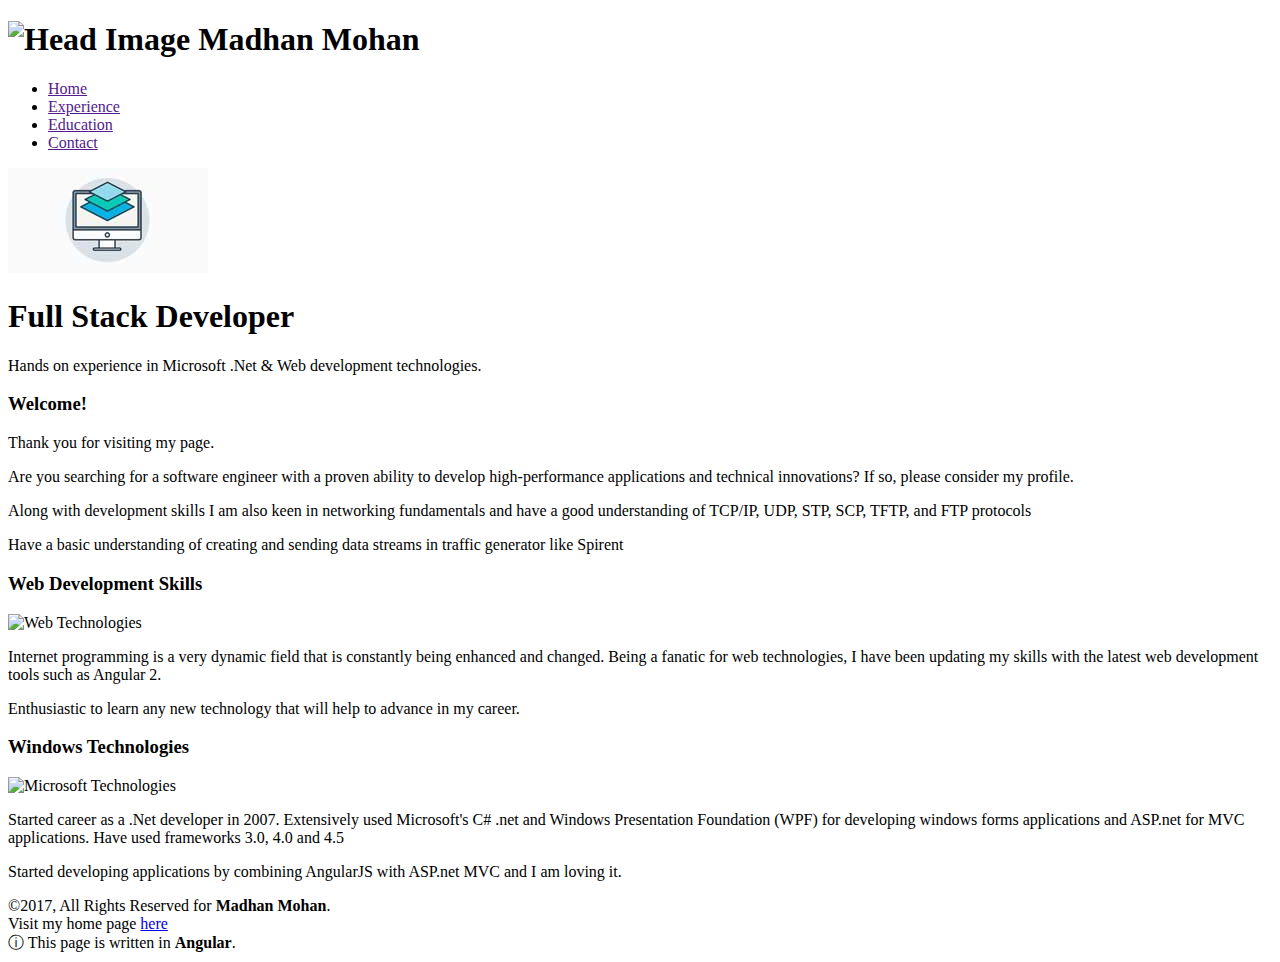
==== index.html @ e1a68170 "Modified content" ====
<!DOCTYPE html>
<html>
<head>
    <meta name="viewport" content="width=device-width, initial-scale=1.0">
    <title>Madhan Mohan, Full Stack Developer</title>
    <link rel="icon" type="image/png" href="img/fav5.png">

    <link rel="stylesheet" href="https://cdnjs.cloudflare.com/ajax/libs/font-awesome/4.7.0/css/font-awesome.min.css">
    <!--style sheets and fonts-->
    <!--<link href="https://fonts.googleapis.com/css?family=Exo|Source+Serif+Pro" rel="stylesheet" type='text/css' >-->
    <link href='https://fonts.googleapis.com/css?family=Varela+Round' rel='stylesheet' type='text/css'>
    <link rel="stylesheet" href="css/main-min.css">




</head>
<body ng-app="app" ng-controller="mainAppCtrl">

<header class="main-header">
    <div class="container clearfix">

    <h1 class="name">

        <img class="head-image" src="img/MadhanMohan.jpg" alt="Head Image">  Madhan Mohan
    </h1>
    <ul class="main-nav" id="navs">
        <li class="active-tab"><a href="" ng-click="showHome()" >Home</a></li>
        <li><a href="" ng-click="showExperience()"> Experience</a></li>
        <li><a href="" ng-click="showEducation()">Education</a></li>
        <li><a href="" ng-click="showContact()">Contact</a></li>
    </ul>
    </div>
</header><!--/.main-header-->

<div class="wrap">
<div ng-if="bshowHome">

<div class="banner">
    <img class="logo" src="img/Full-Stack.jpg" alt="Fullstack Image">

    <h1 class="headline">Full Stack Developer</h1>
    <span class="tagline">Hands on experience in Microsoft .Net &amp; Web development technologies.</span>
</div><!--/.banner-->
<div class="container clearfix">
<div class="secondary col">
    <h3>Welcome!</h3>
    <p>Thank you for visiting my page.</p>
    <p>Are you searching for a software engineer with a proven ability to develop
        high-performance applications and technical innovations? If so, please consider my
        profile.</p>
    <p>Along with development skills I am also keen in networking fundamentals and have a good understanding of TCP/IP,
        UDP,
        STP,
        SCP,
        TFTP, and
        FTP protocols
        </p>
    <p>Have a basic understanding of creating and sending data streams in traffic generator like Spirent</p>
</div><!--/.secondary-->

<div class="primary col">
    <h3>Web Development Skills</h3>
    <img class="feat-img" src="img/webtech.jpg" alt="Web Technologies">
    <p>Internet programming is a very dynamic field that is constantly being enhanced and changed.
        Being a fanatic for web technologies, I have been updating my skills with the latest web development tools such as Angular 2.

        </p>
    <p> Enthusiastic to learn any new technology that will help to advance in my career.

    </p>
</div><!--/.primary-->

<div class="tertiary col">
    <h3>Windows Technologies</h3>
    <img class="feat-img" src="img/ms.jpg" alt="Microsoft Technologies">
    <p>Started career as a .Net developer in 2007. Extensively used Microsoft's C# .net and Windows Presentation
        Foundation (WPF) for developing windows
        forms applications and ASP.net for MVC applications. Have used frameworks 3.0, 4.0 and 4.5</p>
    <p>Started developing applications by combining AngularJS with ASP.net MVC and I am loving it.</p>
</div><!--/.tertiary-->


</div>

</div>
<contact-info ng-if="bshowContact"></contact-info>
<education-info ng-if="bshowEducation"></education-info>
<skills-info ng-if="bshowSkills"></skills-info>
<experience-info ng-if="bshowExperience"></experience-info>


</div>


<footer class="main-footer">
    <span>&copy;2017, All Rights Reserved for <strong>Madhan Mohan</strong>.</span>
    <div> Visit my home page <a href="z">here</a></div>
    <div class="info">&#9432 This page is written in <strong>Angular</strong>.</div>
</footer>

<!--scripts-->
<script src="https://ajax.googleapis.com/ajax/libs/jquery/3.2.1/jquery.min.js"></script>
<script src="https://ajax.googleapis.com/ajax/libs/angularjs/1.6.4/angular.min.js"></script>
<script src="app/app.js"></script>
</body>
</html>
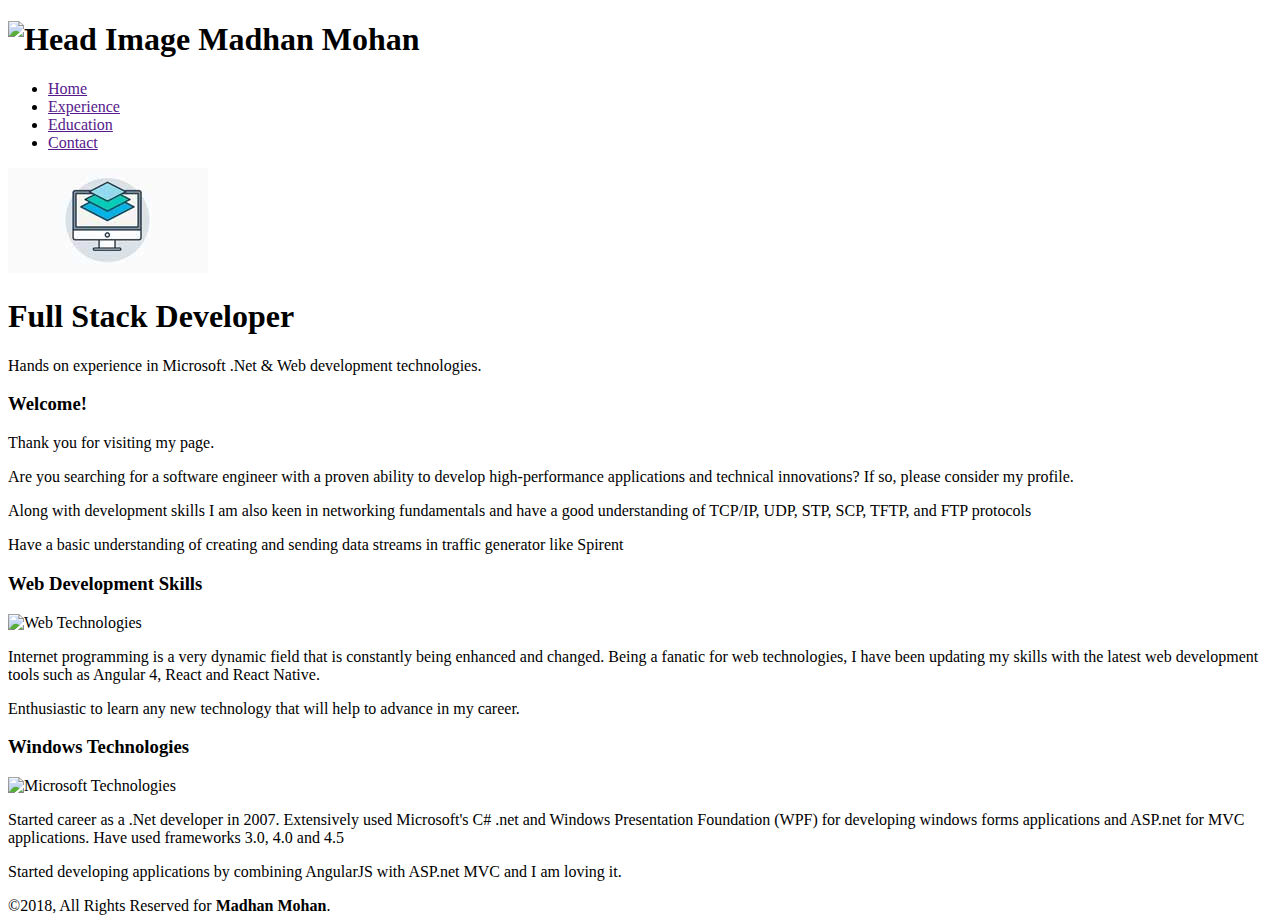
==== commit ca00a950: "final draft" ====
--- a/index.html
+++ b/index.html
@@ -63,7 +63,8 @@
     <h3>Web Development Skills</h3>
     <img class="feat-img" src="img/webtech.jpg" alt="Web Technologies">
     <p>Internet programming is a very dynamic field that is constantly being enhanced and changed.
-        Being a fanatic for web technologies, I have been updating my skills with the latest web development tools such as Angular 2.
+        Being a fanatic for web technologies, I have been updating my skills with the latest web development tools such as
+        Angular 4, React and React Native.
 
         </p>
     <p> Enthusiastic to learn any new technology that will help to advance in my career.
@@ -94,9 +95,9 @@
 
 
 <footer class="main-footer">
-    <span>&copy;2017, All Rights Reserved for <strong>Madhan Mohan</strong>.</span>
-    <div> Visit my home page <a href="z">here</a></div>
-    <div class="info">&#9432 This page is written in <strong>Angular</strong>.</div>
+    <span>&copy;2018, All Rights Reserved for <strong>Madhan Mohan</strong>.</span>
+
+
 </footer>
 
 <!--scripts-->
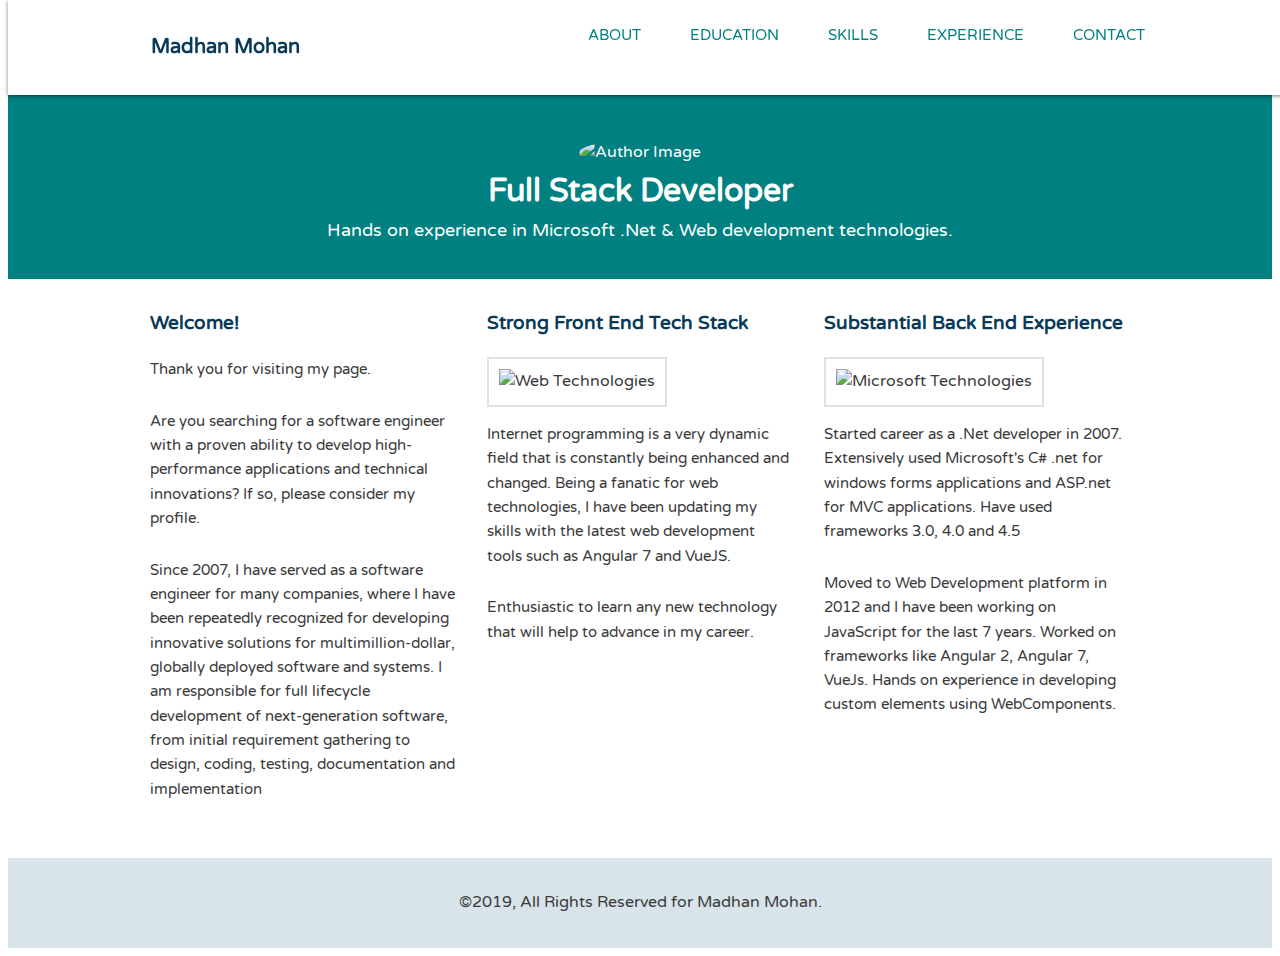
==== commit a867d5e6: "content update" ====
--- a/index.html
+++ b/index.html
@@ -3,41 +3,27 @@
 <head>
     <meta name="viewport" content="width=device-width, initial-scale=1.0">
     <title>Madhan Mohan, Full Stack Developer</title>
-    <link rel="icon" type="image/png" href="img/fav5.png">
-
-    <link rel="stylesheet" href="https://cdnjs.cloudflare.com/ajax/libs/font-awesome/4.7.0/css/font-awesome.min.css">
-    <!--style sheets and fonts-->
-    <!--<link href="https://fonts.googleapis.com/css?family=Exo|Source+Serif+Pro" rel="stylesheet" type='text/css' >-->
     <link href='https://fonts.googleapis.com/css?family=Varela+Round' rel='stylesheet' type='text/css'>
-    <link rel="stylesheet" href="css/main-min.css">
-
-
-
-
+    <link rel="stylesheet" href="css/normalize.css">
+    <link rel="stylesheet" href="css/style.css">
 </head>
-<body ng-app="app" ng-controller="mainAppCtrl">
+<body>
 
 <header class="main-header">
     <div class="container clearfix">
-
-    <h1 class="name">
-
-        <img class="head-image" src="img/MadhanMohan.jpg" alt="Head Image">  Madhan Mohan
-    </h1>
-    <ul class="main-nav" id="navs">
-        <li class="active-tab"><a href="" ng-click="showHome()" >Home</a></li>
-        <li><a href="" ng-click="showExperience()"> Experience</a></li>
-        <li><a href="" ng-click="showEducation()">Education</a></li>
-        <li><a href="" ng-click="showContact()">Contact</a></li>
+    <h1 class="name"><a href="#">Madhan Mohan</a></h1>
+    <ul class="main-nav">
+        <li><a href="#">About</a></li>
+        <li><a href="#">Education</a></li>
+        <li><a href="#">Skills</a></li>
+        <li><a href="#">Experience</a></li>
+        <li><a href="#">Contact</a></li>
     </ul>
     </div>
 </header><!--/.main-header-->
 
-<div class="wrap">
-<div ng-if="bshowHome">
-
 <div class="banner">
-    <img class="logo" src="img/Full-Stack.jpg" alt="Fullstack Image">
+    <img class="logo" src="img/MadhanMohan.jpg" alt="Author Image">
 
     <h1 class="headline">Full Stack Developer</h1>
     <span class="tagline">Hands on experience in Microsoft .Net &amp; Web development technologies.</span>
@@ -49,22 +35,15 @@
     <p>Are you searching for a software engineer with a proven ability to develop
         high-performance applications and technical innovations? If so, please consider my
         profile.</p>
-    <p>Along with development skills I am also keen in networking fundamentals and have a good understanding of TCP/IP,
-        UDP,
-        STP,
-        SCP,
-        TFTP, and
-        FTP protocols
-        </p>
-    <p>Have a basic understanding of creating and sending data streams in traffic generator like Spirent</p>
+    <p>Since 2007, I have served as a software engineer for many companies, where I have been repeatedly recognized for developing innovative solutions for multimillion-dollar, globally deployed software and systems. I am responsible for full lifecycle development of next-generation software, from initial requirement
+        gathering to design, coding, testing, documentation and implementation</p>
 </div><!--/.secondary-->
 
 <div class="primary col">
-    <h3>Web Development Skills</h3>
+    <h3>Strong Front End Tech Stack</h3>
     <img class="feat-img" src="img/webtech.jpg" alt="Web Technologies">
     <p>Internet programming is a very dynamic field that is constantly being enhanced and changed.
-        Being a fanatic for web technologies, I have been updating my skills with the latest web development tools such as
-        Angular 4, React and React Native.
+        Being a fanatic for web technologies, I have been updating my skills with the latest web development tools such as Angular 7 and VueJS.
 
         </p>
     <p> Enthusiastic to learn any new technology that will help to advance in my career.
@@ -73,36 +52,22 @@
 </div><!--/.primary-->
 
 <div class="tertiary col">
-    <h3>Windows Technologies</h3>
+    <h3>Substantial Back End Experience</h3>
     <img class="feat-img" src="img/ms.jpg" alt="Microsoft Technologies">
-    <p>Started career as a .Net developer in 2007. Extensively used Microsoft's C# .net and Windows Presentation
-        Foundation (WPF) for developing windows
+    <p>Started career as a .Net developer in 2007. Extensively used Microsoft's C# .net for windows
         forms applications and ASP.net for MVC applications. Have used frameworks 3.0, 4.0 and 4.5</p>
-    <p>Started developing applications by combining AngularJS with ASP.net MVC and I am loving it.</p>
+    <p>Moved to Web Development platform in 2012 and I have been working on JavaScript for the last 7 years.
+       Worked on frameworks like Angular 2, Angular 7, VueJs. Hands on experience in developing custom elements using 
+       WebComponents.
+    </p>
 </div><!--/.tertiary-->
-
-
-</div>
-
-</div>
-<contact-info ng-if="bshowContact"></contact-info>
-<education-info ng-if="bshowEducation"></education-info>
-<skills-info ng-if="bshowSkills"></skills-info>
-<experience-info ng-if="bshowExperience"></experience-info>
-
 
 </div>
 
 
 <footer class="main-footer">
-    <span>&copy;2018, All Rights Reserved for <strong>Madhan Mohan</strong>.</span>
-
-
+    <span>&copy;2019, All Rights Reserved for Madhan Mohan.</span>
 </footer>
 
-<!--scripts-->
-<script src="https://ajax.googleapis.com/ajax/libs/jquery/3.2.1/jquery.min.js"></script>
-<script src="https://ajax.googleapis.com/ajax/libs/angularjs/1.6.4/angular.min.js"></script>
-<script src="app/app.js"></script>
 </body>
 </html>--- a/css/style.css
+++ b/css/style.css
@@ -0,0 +1,349 @@
+/* =================================
+  Base Element Styles
+==================================== */
+
+* {
+    box-sizing: border-box;
+}
+
+body {
+    font-family: 'Varela Round', sans-serif;
+    line-height: 1.6;
+    color: #3a3a3a;
+}
+
+p {
+    font-size: .95em;
+    margin-bottom: 1.8em;
+}
+
+h2,
+h3,
+a {
+    color: #093a58;
+}
+
+h2,
+h3 {
+    margin-top: 0;
+}
+
+a {
+    text-decoration: none;
+}
+
+
+
+img {
+    max-width: 100%;
+}
+
+/* =================================
+  Base Layout Styles
+==================================== */
+
+/* ---- Navigation ---- */
+
+.name {
+    font-size: 1.25em;
+
+}
+
+.main-nav {
+    margin-top: 5px;
+}
+
+.name a,
+.main-nav a {
+    text-align: center;
+    display: block;
+    padding: 10px 15px;
+
+}
+
+.main-nav a {
+    font-size: .95em;
+    /*color: #3acec2;*/
+    color: teal;
+    text-transform: uppercase;
+
+}
+
+.main-nav a:hover {
+    color: #093a58;
+}
+
+/* ---- Layout Containers ---- */
+
+.main-header {
+    padding-top: .5em;
+    padding-bottom: .5em;
+    text-align: center;
+
+
+}
+.head-image{
+    width:25px;
+    border: 1px solid #3a3a3a;
+    border-radius: 50%;
+    transition: all .5s ease-in-out;
+    margin-bottom: -4px;
+
+}
+.head-image:hover{
+    transform: scale(2) ;
+    margin-right: 10px;
+
+
+}
+
+.banner,
+.main-footer {
+    text-align: center;
+}
+
+.banner {
+    color: #fff;
+    /*background: #3acec2;*/
+    background: teal;
+    padding: 2.1em 0;
+    margin-bottom: 30px;
+
+}
+
+.col {
+    padding-right: 1em;
+    padding-left: 1em;
+
+}
+
+.main-footer {
+    background: #d9e4ea;
+    padding: 2em 0;
+    margin-top: 30px;
+}
+.info{
+    text-align: center;
+}
+
+.contact-header{
+    border-bottom: 2px solid #BCB7B6;
+
+}
+
+
+/* ---- Page Elements ---- */
+
+.logo {
+    width: 100px;
+    border-radius: 50%;
+}
+
+.headline {
+    margin-bottom: 0;
+    margin-top:0;
+}
+.feat-img{
+    padding:10px;
+    border: 2px solid #dfe2e6;
+}
+.wrap{
+    min-height:calc(100vh - 114px);
+}
+.cd-body{
+    margin-top:2.5em;
+    padding-left:1.2em;
+    padding-right:1.2em;
+}
+.cert-program li{
+    margin-left: 20px;
+}
+.cd-banner{
+    background-color: teal;
+    text-align: center;
+    padding-top:1em;
+    padding-bottom:1em;
+
+}
+.cd-banner h3{
+    margin:0;
+    color:#fff !important;
+}
+.social{
+    margin-bottom: 2em;
+}
+.social a{
+
+    color:#3B5998;
+
+    float:right;
+    font-size: 15px;
+}
+.social h3{
+    margin:0;
+}
+.exp-summary{
+    padding-left:2em;
+    padding-right: 2em;
+}
+.exp-summary li{
+    list-style: square;
+
+
+}
+
+
+/* ================================
+
+ font awesome styles
+===================================*/
+
+.fa {
+    padding: 4px;
+
+    width: 30px;
+    text-align: center;
+    text-decoration: none;
+    margin: 2px 5px;
+    border-radius: 50%;
+    float:right;
+
+}
+
+.fa:hover {
+    opacity: 0.7;
+}
+
+.fa-facebook {
+    background: #3B5998;
+    color: white;
+}
+
+.fa-twitter {
+    background: #55ACEE;
+    color: white;
+}
+.fa-linkedin {
+    background: #007bb5;
+    color: white;
+}
+.cd-body-email{
+    padding-left:2em;
+    padding-right:2em;
+    margin-top:2.5em;
+}
+
+.active-tab a{
+    color: #A3B2A0; !important;
+    cursor: default;
+}
+
+
+/* =================================
+  Media Queries
+==================================== */
+
+@media only screen and (min-width: 769px),
+       only screen and (min-width: 700px) and (orientation:landscape)        {
+    body{
+        padding-top: 68px;
+    }
+
+    .cd-body{
+        width:70%;
+        margin:0 auto;
+        padding-top:2em;
+    }
+    .cd-body-email{
+        width:40%;
+        margin:0 auto;
+        max-width:100%;
+        padding-top:2em;
+
+    }
+
+    .main-header{
+        position: fixed;
+        background: #fff;
+        width: 100%;
+        box-shadow: 0 1px 4px rgba(0,0,0,0.5);
+        top:0;
+    }
+
+    .container {
+        width: 90%;
+        margin: 0 auto;
+
+    }
+
+    .name,
+    .col {
+        float: left;
+    }
+
+    .primary,
+    .secondary {
+        width: 50%;
+    }
+
+    .main-nav {
+        float: right;
+    }
+
+    .main-nav li {
+        display: inline-block;
+        margin-left: 15px;
+    }
+
+
+    .tagline {
+        font-size: 1.1em;
+    }
+
+    /* ---- Float clearfix ---- */
+
+    .clearfix::after {
+        content: " ";
+        display: table;
+        clear: both;
+    }
+    .banner{
+        padding-top:4em;
+    }
+
+
+
+}
+
+@media (min-width: 1025px) {
+
+
+
+    .container {
+        width: 80%;
+        max-width: 1150px;
+    }
+
+    .primary {
+        width: 33.33%;
+    }
+
+    .secondary,
+    .tertiary {
+        width: 33.334%;
+    }
+
+}
+
+
+
+
+
+
+
+
+
+
+
+
+
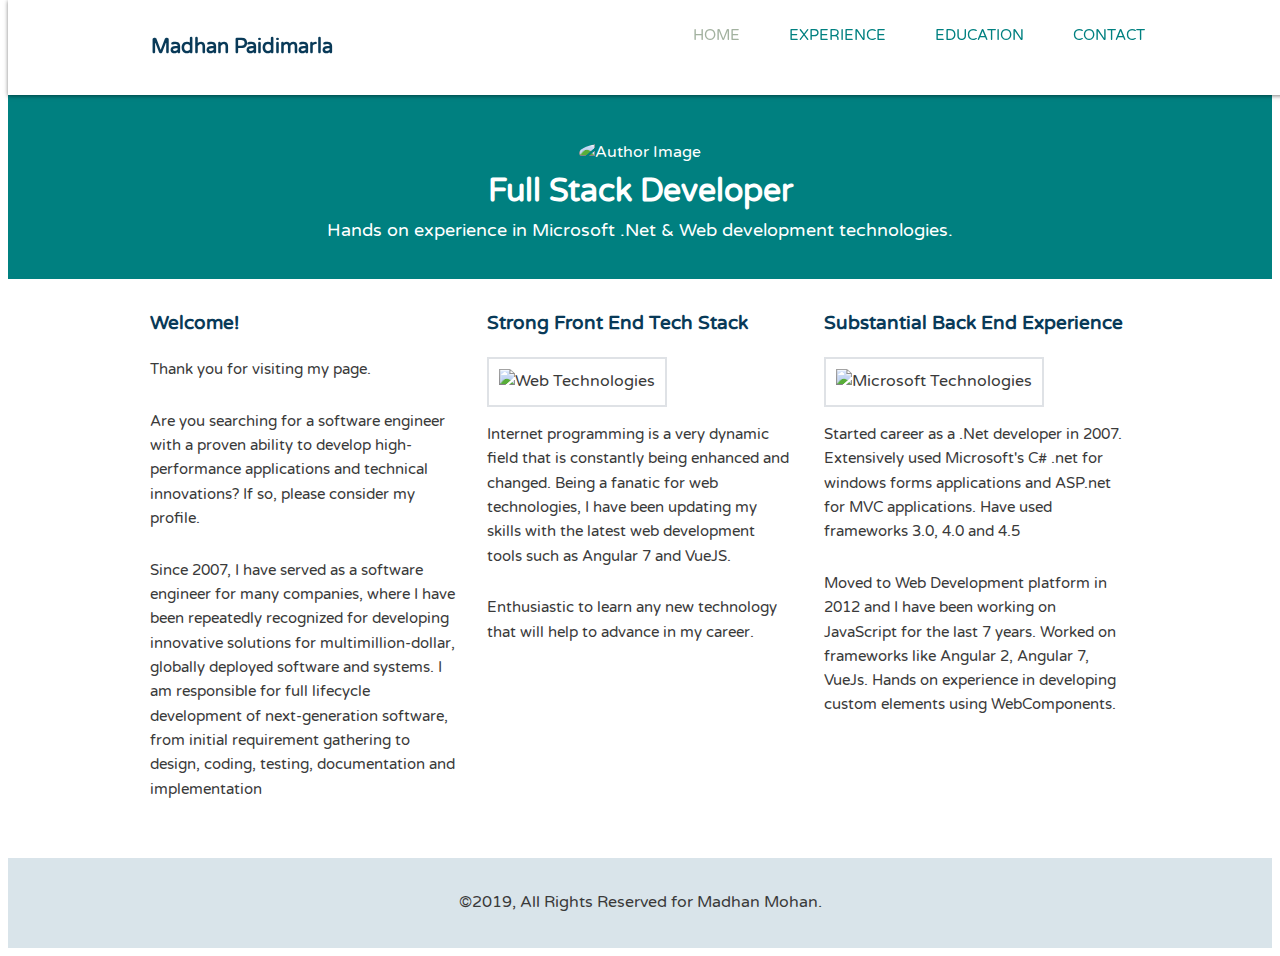
==== commit 303c2841: "added routing" ====
--- a/index.html
+++ b/index.html
@@ -3,21 +3,27 @@
 <head>
     <meta name="viewport" content="width=device-width, initial-scale=1.0">
     <title>Madhan Mohan, Full Stack Developer</title>
+    <link rel="stylesheet" href="https://cdnjs.cloudflare.com/ajax/libs/font-awesome/4.7.0/css/font-awesome.min.css">
     <link href='https://fonts.googleapis.com/css?family=Varela+Round' rel='stylesheet' type='text/css'>
     <link rel="stylesheet" href="css/normalize.css">
     <link rel="stylesheet" href="css/style.css">
+    <script src="https://ajax.googleapis.com/ajax/libs/jquery/3.2.1/jquery.min.js"></script>
+<script src="https://ajax.googleapis.com/ajax/libs/angularjs/1.6.4/angular.min.js"></script>
+<script src="app/app.js"></script>
+    <link rel="icon" 
+      type="image/png" 
+      href="img/fav5.png">
 </head>
-<body>
+<body ng-app="app" ng-controller="mainAppCtrl">
 
 <header class="main-header">
     <div class="container clearfix">
-    <h1 class="name"><a href="#">Madhan Mohan</a></h1>
-    <ul class="main-nav">
-        <li><a href="#">About</a></li>
-        <li><a href="#">Education</a></li>
-        <li><a href="#">Skills</a></li>
-        <li><a href="#">Experience</a></li>
-        <li><a href="#">Contact</a></li>
+    <h1 class="name"><a href="#">Madhan Paidimarla</a></h1>
+    <ul class="main-nav" id="navs">
+        <li class="active-tab"><a href="" ng-click="showHome()" >Home</a></li>
+        <li><a href="" ng-click="showExperience()"> Experience</a></li>
+        <li><a href="" ng-click="showEducation()">Education</a></li>
+        <li><a href="" ng-click="showContact()">Contact</a></li>
     </ul>
     </div>
 </header><!--/.main-header-->
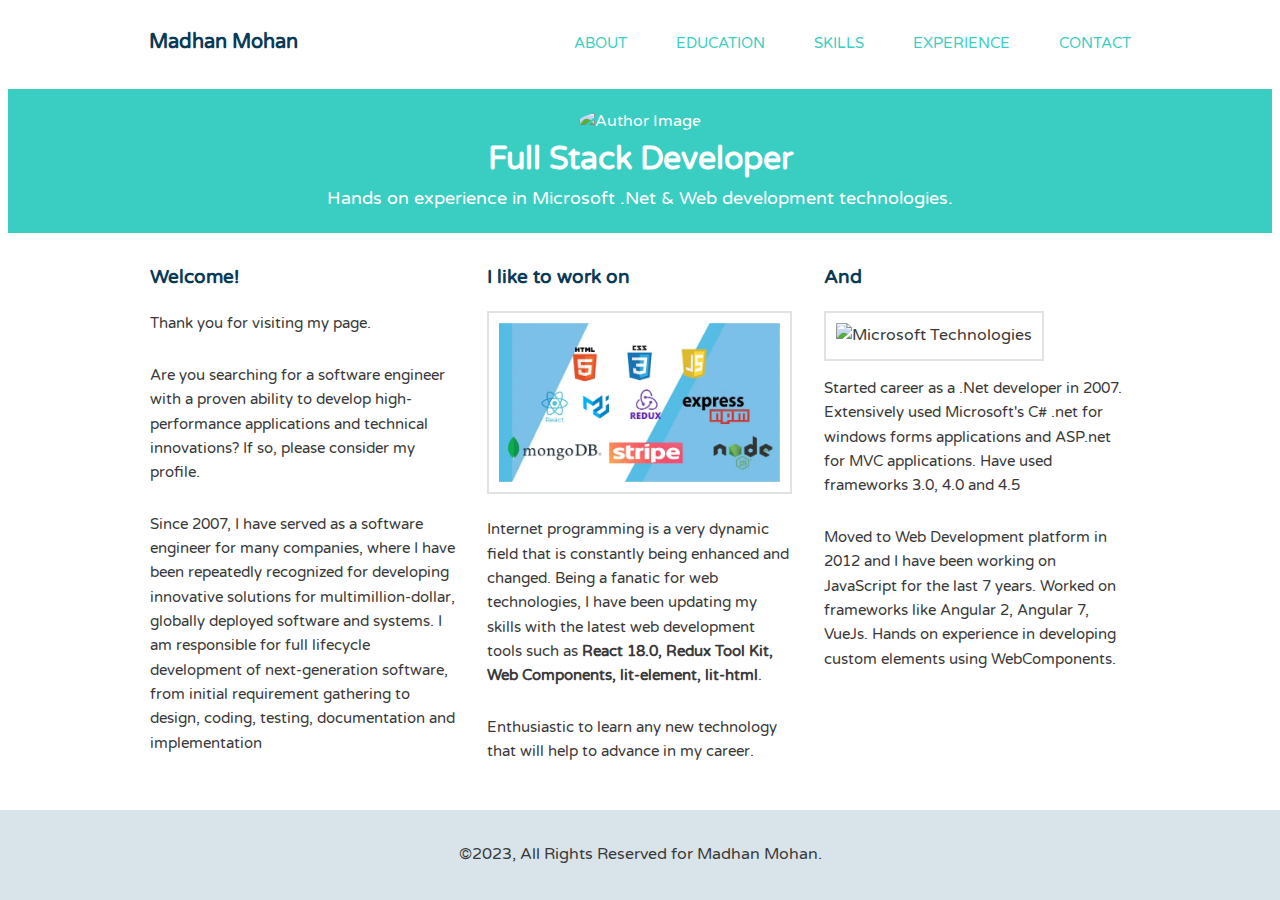
==== commit 0af99373: "added fp styles" ====
--- a/index.html
+++ b/index.html
@@ -3,27 +3,21 @@
 <head>
     <meta name="viewport" content="width=device-width, initial-scale=1.0">
     <title>Madhan Mohan, Full Stack Developer</title>
-    <link rel="stylesheet" href="https://cdnjs.cloudflare.com/ajax/libs/font-awesome/4.7.0/css/font-awesome.min.css">
     <link href='https://fonts.googleapis.com/css?family=Varela+Round' rel='stylesheet' type='text/css'>
     <link rel="stylesheet" href="css/normalize.css">
     <link rel="stylesheet" href="css/style.css">
-    <script src="https://ajax.googleapis.com/ajax/libs/jquery/3.2.1/jquery.min.js"></script>
-<script src="https://ajax.googleapis.com/ajax/libs/angularjs/1.6.4/angular.min.js"></script>
-<script src="app/app.js"></script>
-    <link rel="icon" 
-      type="image/png" 
-      href="img/fav5.png">
 </head>
-<body ng-app="app" ng-controller="mainAppCtrl">
+<body>
 
 <header class="main-header">
     <div class="container clearfix">
-    <h1 class="name"><a href="#">Madhan Paidimarla</a></h1>
-    <ul class="main-nav" id="navs">
-        <li class="active-tab"><a href="" ng-click="showHome()" >Home</a></li>
-        <li><a href="" ng-click="showExperience()"> Experience</a></li>
-        <li><a href="" ng-click="showEducation()">Education</a></li>
-        <li><a href="" ng-click="showContact()">Contact</a></li>
+    <h1 class="name"><a href="#">Madhan Mohan</a></h1>
+    <ul class="main-nav">
+        <li><a href="#">About</a></li>
+        <li><a href="#">Education</a></li>
+        <li><a href="#">Skills</a></li>
+        <li><a href="#">Experience</a></li>
+        <li><a href="#">Contact</a></li>
     </ul>
     </div>
 </header><!--/.main-header-->
@@ -46,10 +40,10 @@
 </div><!--/.secondary-->
 
 <div class="primary col">
-    <h3>Strong Front End Tech Stack</h3>
-    <img class="feat-img" src="img/webtech.jpg" alt="Web Technologies">
+    <h3>I like to work on</h3>
+    <img class="feat-img" src="img/webtech-r.png" alt="Web Technologies">
     <p>Internet programming is a very dynamic field that is constantly being enhanced and changed.
-        Being a fanatic for web technologies, I have been updating my skills with the latest web development tools such as Angular 7 and VueJS.
+        Being a fanatic for web technologies, I have been updating my skills with the latest web development tools such as <b>React 18.0, Redux Tool Kit, Web Components, lit-element, lit-html</b>.
 
         </p>
     <p> Enthusiastic to learn any new technology that will help to advance in my career.
@@ -58,7 +52,7 @@
 </div><!--/.primary-->
 
 <div class="tertiary col">
-    <h3>Substantial Back End Experience</h3>
+    <h3>And</h3>
     <img class="feat-img" src="img/ms.jpg" alt="Microsoft Technologies">
     <p>Started career as a .Net developer in 2007. Extensively used Microsoft's C# .net for windows
         forms applications and ASP.net for MVC applications. Have used frameworks 3.0, 4.0 and 4.5</p>
@@ -72,7 +66,7 @@
 
 
 <footer class="main-footer">
-    <span>&copy;2019, All Rights Reserved for Madhan Mohan.</span>
+    <span>&copy;2023, All Rights Reserved for Madhan Mohan.</span>
 </footer>
 
 </body>
--- a/css/style.css
+++ b/css/style.css
@@ -32,8 +32,6 @@
     text-decoration: none;
 }
 
-
-
 img {
     max-width: 100%;
 }
@@ -46,7 +44,7 @@
 
 .name {
     font-size: 1.25em;
-
+    margin: 0;
 }
 
 .main-nav {
@@ -58,15 +56,12 @@
     text-align: center;
     display: block;
     padding: 10px 15px;
-
 }
 
 .main-nav a {
     font-size: .95em;
-    /*color: #3acec2;*/
-    color: teal;
+    color: #3acec2;
     text-transform: uppercase;
-
 }
 
 .main-nav a:hover {
@@ -78,23 +73,6 @@
 .main-header {
     padding-top: .5em;
     padding-bottom: .5em;
-    text-align: center;
-
-
-}
-.head-image{
-    width:25px;
-    border: 1px solid #3a3a3a;
-    border-radius: 50%;
-    transition: all .5s ease-in-out;
-    margin-bottom: -4px;
-
-}
-.head-image:hover{
-    transform: scale(2) ;
-    margin-right: 10px;
-
-
 }
 
 .banner,
@@ -104,33 +82,25 @@
 
 .banner {
     color: #fff;
-    /*background: #3acec2;*/
-    background: teal;
-    padding: 2.1em 0;
+    background: #3acec2;
+    padding: 1.2em 0;
     margin-bottom: 30px;
-
 }
 
 .col {
     padding-right: 1em;
     padding-left: 1em;
-
 }
 
 .main-footer {
     background: #d9e4ea;
     padding: 2em 0;
-    margin-top: 30px;
+   
+    position: absolute;
+    width:100%;
+    bottom: 0;
+    left:0;
 }
-.info{
-    text-align: center;
-}
-
-.contact-header{
-    border-bottom: 2px solid #BCB7B6;
-
-}
-
 
 /* ---- Page Elements ---- */
 
@@ -147,133 +117,16 @@
     padding:10px;
     border: 2px solid #dfe2e6;
 }
-.wrap{
-    min-height:calc(100vh - 114px);
-}
-.cd-body{
-    margin-top:2.5em;
-    padding-left:1.2em;
-    padding-right:1.2em;
-}
-.cert-program li{
-    margin-left: 20px;
-}
-.cd-banner{
-    background-color: teal;
-    text-align: center;
-    padding-top:1em;
-    padding-bottom:1em;
-
-}
-.cd-banner h3{
-    margin:0;
-    color:#fff !important;
-}
-.social{
-    margin-bottom: 2em;
-}
-.social a{
-
-    color:#3B5998;
-
-    float:right;
-    font-size: 15px;
-}
-.social h3{
-    margin:0;
-}
-.exp-summary{
-    padding-left:2em;
-    padding-right: 2em;
-}
-.exp-summary li{
-    list-style: square;
-
-
-}
-
-
-/* ================================
-
- font awesome styles
-===================================*/
-
-.fa {
-    padding: 4px;
-
-    width: 30px;
-    text-align: center;
-    text-decoration: none;
-    margin: 2px 5px;
-    border-radius: 50%;
-    float:right;
-
-}
-
-.fa:hover {
-    opacity: 0.7;
-}
-
-.fa-facebook {
-    background: #3B5998;
-    color: white;
-}
-
-.fa-twitter {
-    background: #55ACEE;
-    color: white;
-}
-.fa-linkedin {
-    background: #007bb5;
-    color: white;
-}
-.cd-body-email{
-    padding-left:2em;
-    padding-right:2em;
-    margin-top:2.5em;
-}
-
-.active-tab a{
-    color: #A3B2A0; !important;
-    cursor: default;
-}
-
 
 /* =================================
   Media Queries
 ==================================== */
 
-@media only screen and (min-width: 769px),
-       only screen and (min-width: 700px) and (orientation:landscape)        {
-    body{
-        padding-top: 68px;
-    }
-
-    .cd-body{
-        width:70%;
-        margin:0 auto;
-        padding-top:2em;
-    }
-    .cd-body-email{
-        width:40%;
-        margin:0 auto;
-        max-width:100%;
-        padding-top:2em;
-
-    }
-
-    .main-header{
-        position: fixed;
-        background: #fff;
-        width: 100%;
-        box-shadow: 0 1px 4px rgba(0,0,0,0.5);
-        top:0;
-    }
+@media (min-width: 769px) {
 
     .container {
         width: 90%;
         margin: 0 auto;
-
     }
 
     .name,
@@ -295,7 +148,6 @@
         margin-left: 15px;
     }
 
-
     .tagline {
         font-size: 1.1em;
     }
@@ -307,17 +159,10 @@
         display: table;
         clear: both;
     }
-    .banner{
-        padding-top:4em;
-    }
-
-
 
 }
 
 @media (min-width: 1025px) {
-
-
 
     .container {
         width: 80%;
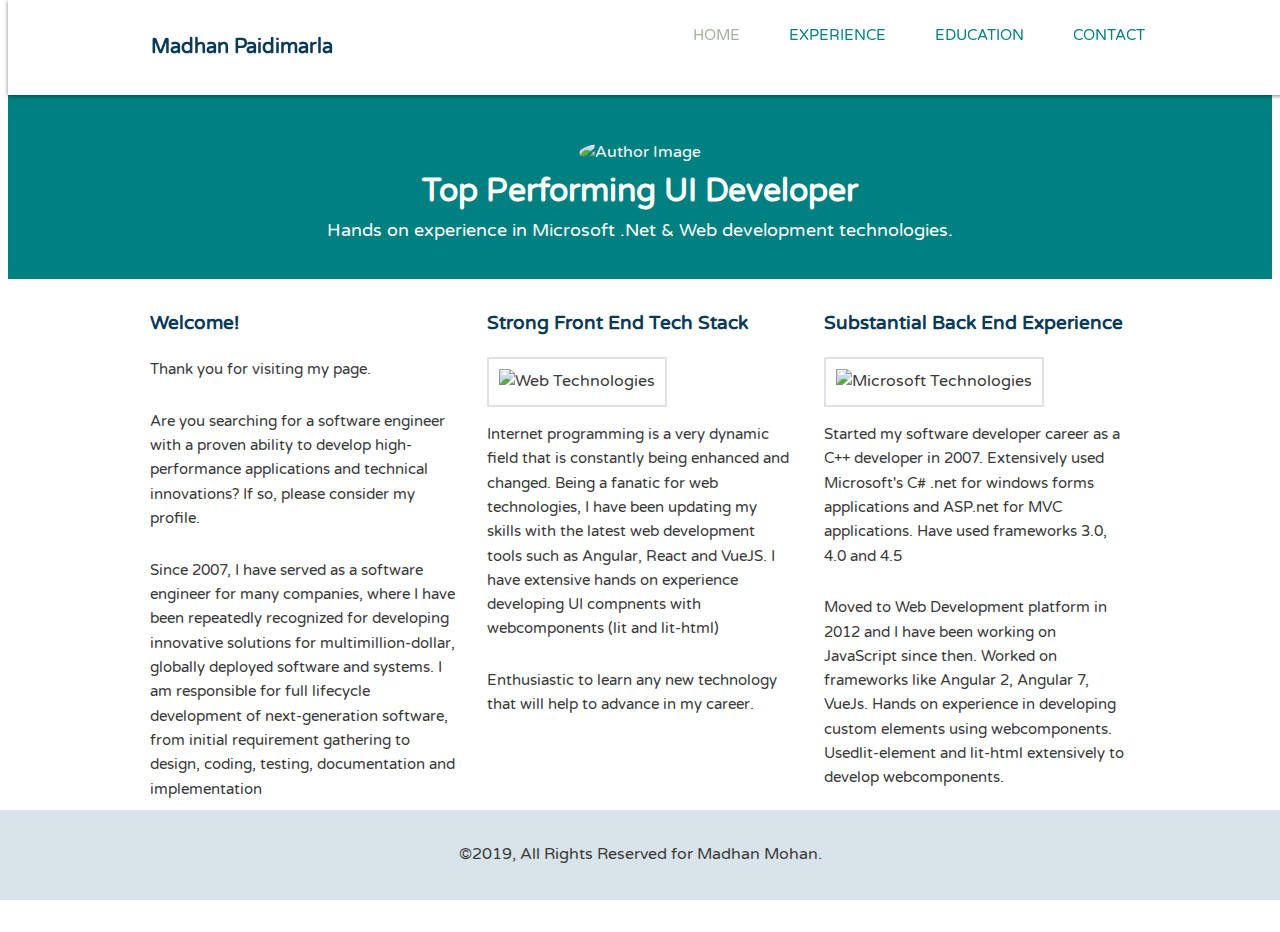
==== commit a24676f7: "updated" ====
--- a/index.html
+++ b/index.html
@@ -3,32 +3,40 @@
 <head>
     <meta name="viewport" content="width=device-width, initial-scale=1.0">
     <title>Madhan Mohan, Full Stack Developer</title>
+    <link rel="stylesheet" href="https://cdnjs.cloudflare.com/ajax/libs/font-awesome/4.7.0/css/font-awesome.min.css">
     <link href='https://fonts.googleapis.com/css?family=Varela+Round' rel='stylesheet' type='text/css'>
     <link rel="stylesheet" href="css/normalize.css">
     <link rel="stylesheet" href="css/style.css">
+    <script src="https://ajax.googleapis.com/ajax/libs/jquery/3.2.1/jquery.min.js"></script>
+<script src="https://ajax.googleapis.com/ajax/libs/angularjs/1.6.4/angular.min.js"></script>
+<script src="app/app.js"></script>
+    <link rel="icon" 
+      type="image/png" 
+      href="img/fav5.png">
 </head>
-<body>
+<body ng-app="app" ng-controller="mainAppCtrl">
 
 <header class="main-header">
     <div class="container clearfix">
-    <h1 class="name"><a href="#">Madhan Mohan</a></h1>
-    <ul class="main-nav">
-        <li><a href="#">About</a></li>
-        <li><a href="#">Education</a></li>
-        <li><a href="#">Skills</a></li>
-        <li><a href="#">Experience</a></li>
-        <li><a href="#">Contact</a></li>
+    <h1 class="name"><a href="#">Madhan Paidimarla</a></h1>
+    <ul class="main-nav" id="navs">
+        <li class="active-tab"><a href="" ng-click="showHome()" >Home</a></li>
+        <li><a href="" ng-click="showExperience()"> Experience</a></li>
+        <li><a href="" ng-click="showEducation()">Education</a></li>
+        <li><a href="" ng-click="showContact()">Contact</a></li>
     </ul>
     </div>
 </header><!--/.main-header-->
 
-<div class="banner">
+<div class="banner" ng-if="bshowHome">
     <img class="logo" src="img/MadhanMohan.jpg" alt="Author Image">
 
-    <h1 class="headline">Full Stack Developer</h1>
+    <h1 class="headline">Top Performing UI Developer</h1>
     <span class="tagline">Hands on experience in Microsoft .Net &amp; Web development technologies.</span>
 </div><!--/.banner-->
 <div class="container clearfix">
+
+    <div ng-if="bshowHome">
 <div class="secondary col">
     <h3>Welcome!</h3>
     <p>Thank you for visiting my page.</p>
@@ -40,10 +48,10 @@
 </div><!--/.secondary-->
 
 <div class="primary col">
-    <h3>I like to work on</h3>
-    <img class="feat-img" src="img/webtech-r.png" alt="Web Technologies">
+    <h3>Strong Front End Tech Stack</h3>
+    <img class="feat-img" src="img/webtech.jpg" alt="Web Technologies">
     <p>Internet programming is a very dynamic field that is constantly being enhanced and changed.
-        Being a fanatic for web technologies, I have been updating my skills with the latest web development tools such as <b>React 18.0, Redux Tool Kit, Web Components, lit-element, lit-html</b>.
+        Being a fanatic for web technologies, I have been updating my skills with the latest web development tools such as Angular, React and VueJS. I have extensive hands on experience developing UI compnents with webcomponents (lit and lit-html)
 
         </p>
     <p> Enthusiastic to learn any new technology that will help to advance in my career.
@@ -52,21 +60,29 @@
 </div><!--/.primary-->
 
 <div class="tertiary col">
-    <h3>And</h3>
+    <h3>Substantial Back End Experience</h3>
     <img class="feat-img" src="img/ms.jpg" alt="Microsoft Technologies">
-    <p>Started career as a .Net developer in 2007. Extensively used Microsoft's C# .net for windows
+    <p>Started my software developer career as a C++ developer in 2007. Extensively used Microsoft's C# .net for windows
         forms applications and ASP.net for MVC applications. Have used frameworks 3.0, 4.0 and 4.5</p>
-    <p>Moved to Web Development platform in 2012 and I have been working on JavaScript for the last 7 years.
+    <p>Moved to Web Development platform in 2012 and I have been working on JavaScript since then.
        Worked on frameworks like Angular 2, Angular 7, VueJs. Hands on experience in developing custom elements using 
-       WebComponents.
+       webcomponents. Usedlit-element and lit-html extensively to develop webcomponents.
     </p>
 </div><!--/.tertiary-->
 
 </div>
+<!-- <ng-view></ng-view> -->
+<contact-info ng-if="bshowContact"></contact-info>
+<education-info ng-if="bshowEducation"></education-info>
+<skills-info ng-if="bshowSkills"></skills-info>
+<experience-info ng-if="bshowExperience"></experience-info>
+
+</div>
+
 
 
 <footer class="main-footer">
-    <span>&copy;2023, All Rights Reserved for Madhan Mohan.</span>
+    <span>&copy;2019, All Rights Reserved for Madhan Mohan.</span>
 </footer>
 
 </body>
--- a/css/style.css
+++ b/css/style.css
@@ -32,6 +32,8 @@
     text-decoration: none;
 }
 
+
+
 img {
     max-width: 100%;
 }
@@ -44,7 +46,7 @@
 
 .name {
     font-size: 1.25em;
-    margin: 0;
+
 }
 
 .main-nav {
@@ -56,12 +58,15 @@
     text-align: center;
     display: block;
     padding: 10px 15px;
+
 }
 
 .main-nav a {
     font-size: .95em;
-    color: #3acec2;
+    /*color: #3acec2;*/
+    color: teal;
     text-transform: uppercase;
+
 }
 
 .main-nav a:hover {
@@ -73,6 +78,23 @@
 .main-header {
     padding-top: .5em;
     padding-bottom: .5em;
+    text-align: center;
+
+
+}
+.head-image{
+    width:25px;
+    border: 1px solid #3a3a3a;
+    border-radius: 50%;
+    transition: all .5s ease-in-out;
+    margin-bottom: -4px;
+
+}
+.head-image:hover{
+    transform: scale(2) ;
+    margin-right: 10px;
+
+
 }
 
 .banner,
@@ -82,25 +104,39 @@
 
 .banner {
     color: #fff;
-    background: #3acec2;
-    padding: 1.2em 0;
+    /*background: #3acec2;*/
+    background: teal;
+    padding: 2.1em 0;
     margin-bottom: 30px;
+
 }
 
 .col {
     padding-right: 1em;
     padding-left: 1em;
+
 }
 
 .main-footer {
     background: #d9e4ea;
     padding: 2em 0;
-   
-    position: absolute;
-    width:100%;
-    bottom: 0;
-    left:0;
-}
+    
+    position: fixed;
+    left: 0;
+        bottom: 0;
+        
+        width: 100%;
+        overflow: hidden;
+}
+.info{
+    text-align: center;
+}
+
+.contact-header{
+    border-bottom: 2px solid #BCB7B6;
+
+}
+
 
 /* ---- Page Elements ---- */
 
@@ -117,16 +153,146 @@
     padding:10px;
     border: 2px solid #dfe2e6;
 }
+.wrap{
+    min-height:calc(100vh - 114px);
+}
+.cd-body{
+    margin-top:2.5em;
+    padding-left:1.2em;
+    padding-right:1.2em;
+}
+.cert-program li{
+    margin-left: 20px;
+}
+.cd-banner{
+    background-color: teal;
+    text-align: center;
+    padding-top:1em;
+    padding-bottom:1em;
+    margin-top:30px;
+
+}
+.cd-banner h3{
+    margin:0;
+    color:#fff !important;
+}
+.social{
+    margin-bottom: 2em;
+}
+.social a{
+
+    color:#3B5998;
+
+    float:right;
+    font-size: 15px;
+}
+.social h3{
+    margin:0;
+}
+.exp-summary{
+    padding-left:2em;
+    padding-right: 2em;
+    
+}
+.exp-summary li{
+    list-style: square;
+
+
+}
+.exp-summary-bottom{
+margin-bottom: 6rem;
+padding-left: 2em;
+    padding-right: 2em;
+}
+.exp-summary-bottom li {
+    list-style: square;
+
+
+}
+
+
+/* ================================
+
+ font awesome styles
+===================================*/
+
+.fa {
+    padding: 4px;
+
+    width: 30px;
+    text-align: center;
+    text-decoration: none;
+    margin: 2px 5px;
+    border-radius: 50%;
+    float:right;
+
+}
+
+.fa:hover {
+    opacity: 0.7;
+}
+
+.fa-facebook {
+    background: #3B5998;
+    color: white;
+}
+
+.fa-twitter {
+    background: #55ACEE;
+    color: white;
+}
+.fa-linkedin {
+    background: #007bb5;
+    color: white;
+}
+.cd-body-email{
+    padding-left:2em;
+    padding-right:2em;
+    margin-top:2.5em;
+}
+
+.active-tab a{
+    color: #A3B2A0; !important;
+    cursor: default;
+}
+
 
 /* =================================
   Media Queries
 ==================================== */
 
-@media (min-width: 769px) {
+@media only screen and (min-width: 769px),
+       only screen and (min-width: 700px) and (orientation:landscape)        {
+    body{
+        padding-top: 68px;
+    }
+
+    .cd-body{
+        width:70%;
+        margin:0 auto;
+        padding-top:2em;
+    }
+    .cd-body-email{
+        width:40%;
+        margin:0 auto;
+        max-width:100%;
+        padding-top:2em;
+
+    }
+
+    .main-header{
+        position: fixed;
+        background: #fff;
+        width: 100%;
+        box-shadow: 0 1px 4px rgba(0,0,0,0.5);
+        top:0;
+    }
 
     .container {
         width: 90%;
         margin: 0 auto;
+       
+
     }
 
     .name,
@@ -137,6 +303,7 @@
     .primary,
     .secondary {
         width: 50%;
+        margin-bottom: 6rem;;
     }
 
     .main-nav {
@@ -147,6 +314,7 @@
         display: inline-block;
         margin-left: 15px;
     }
+
 
     .tagline {
         font-size: 1.1em;
@@ -159,10 +327,17 @@
         display: table;
         clear: both;
     }
+    .banner{
+        padding-top:4em;
+    }
+
+
 
 }
 
 @media (min-width: 1025px) {
+
+
 
     .container {
         width: 80%;
@@ -180,15 +355,18 @@
 
 }
 
-
-
-
-
-
-
-
-
-
-
-
-
+html {
+    position: relative;
+    min-height: 100%;
+}
+
+
+
+
+
+
+
+
+
+
+
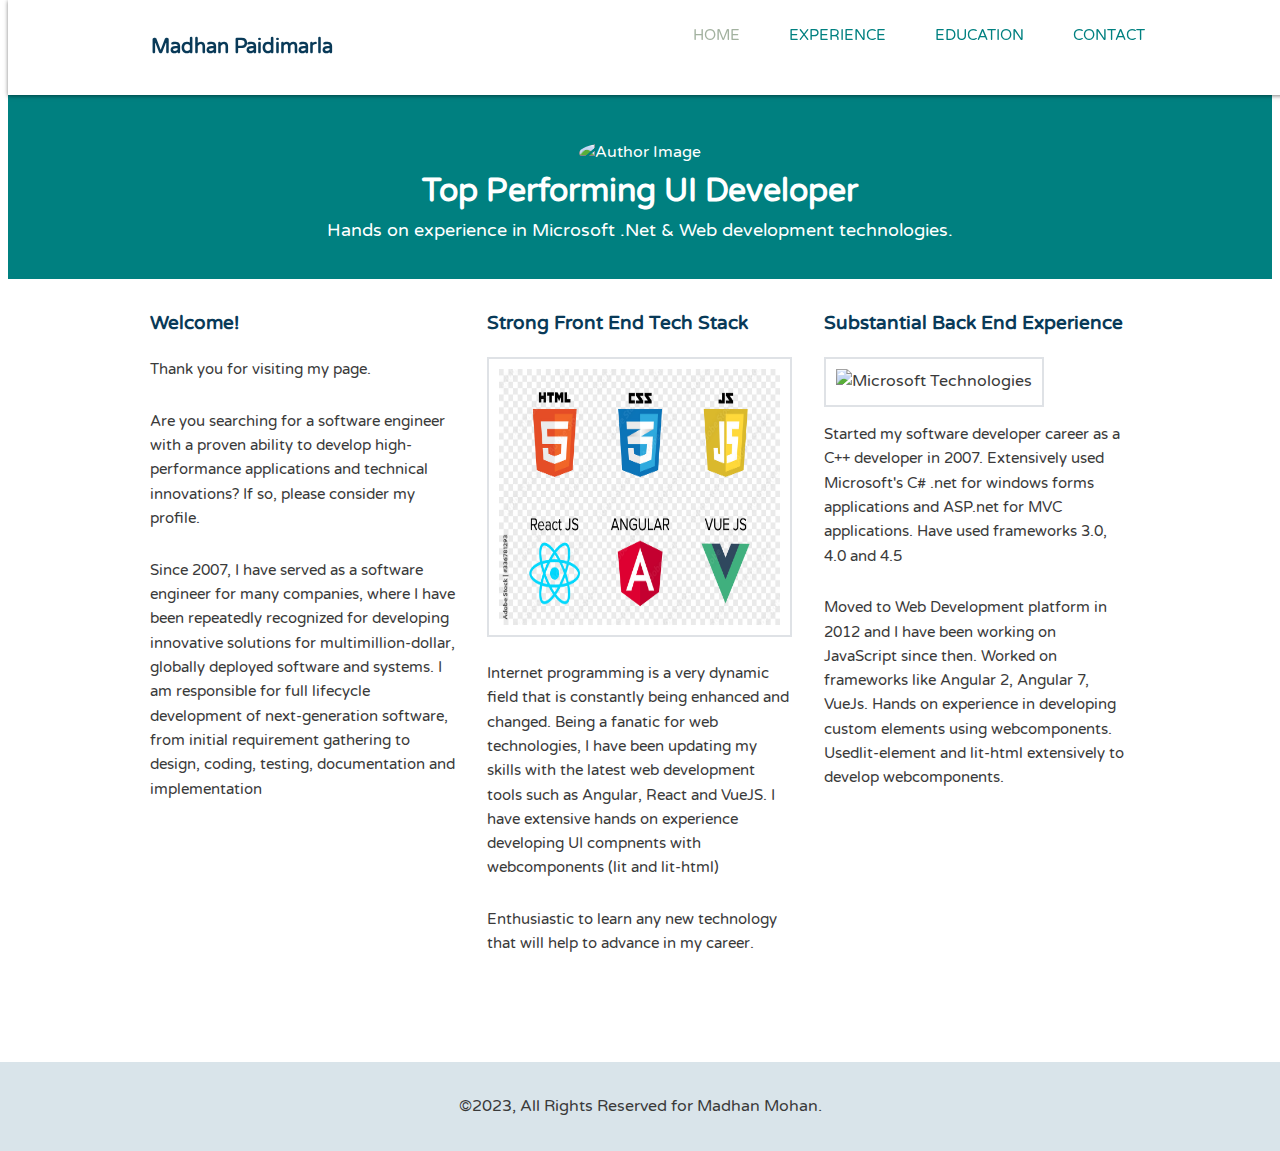
==== commit 1a5c3ca8: "added images" ====
--- a/index.html
+++ b/index.html
@@ -49,7 +49,7 @@
 
 <div class="primary col">
     <h3>Strong Front End Tech Stack</h3>
-    <img class="feat-img" src="img/webtech.jpg" alt="Web Technologies">
+    <img class="feat-img" src="img/webtech.png" alt="Web Technologies">
     <p>Internet programming is a very dynamic field that is constantly being enhanced and changed.
         Being a fanatic for web technologies, I have been updating my skills with the latest web development tools such as Angular, React and VueJS. I have extensive hands on experience developing UI compnents with webcomponents (lit and lit-html)
 
@@ -82,7 +82,7 @@
 
 
 <footer class="main-footer">
-    <span>&copy;2019, All Rights Reserved for Madhan Mohan.</span>
+    <span>&copy;2023, All Rights Reserved for Madhan Mohan.</span>
 </footer>
 
 </body>
--- a/css/style.css
+++ b/css/style.css
@@ -121,7 +121,7 @@
     background: #d9e4ea;
     padding: 2em 0;
     
-    position: fixed;
+    position: absolute;
     left: 0;
         bottom: 0;
         
@@ -152,6 +152,7 @@
 .feat-img{
     padding:10px;
     border: 2px solid #dfe2e6;
+    height:280px;
 }
 .wrap{
     min-height:calc(100vh - 114px);
@@ -303,7 +304,7 @@
     .primary,
     .secondary {
         width: 50%;
-        margin-bottom: 6rem;;
+        margin-bottom: 10rem;;
     }
 
     .main-nav {
